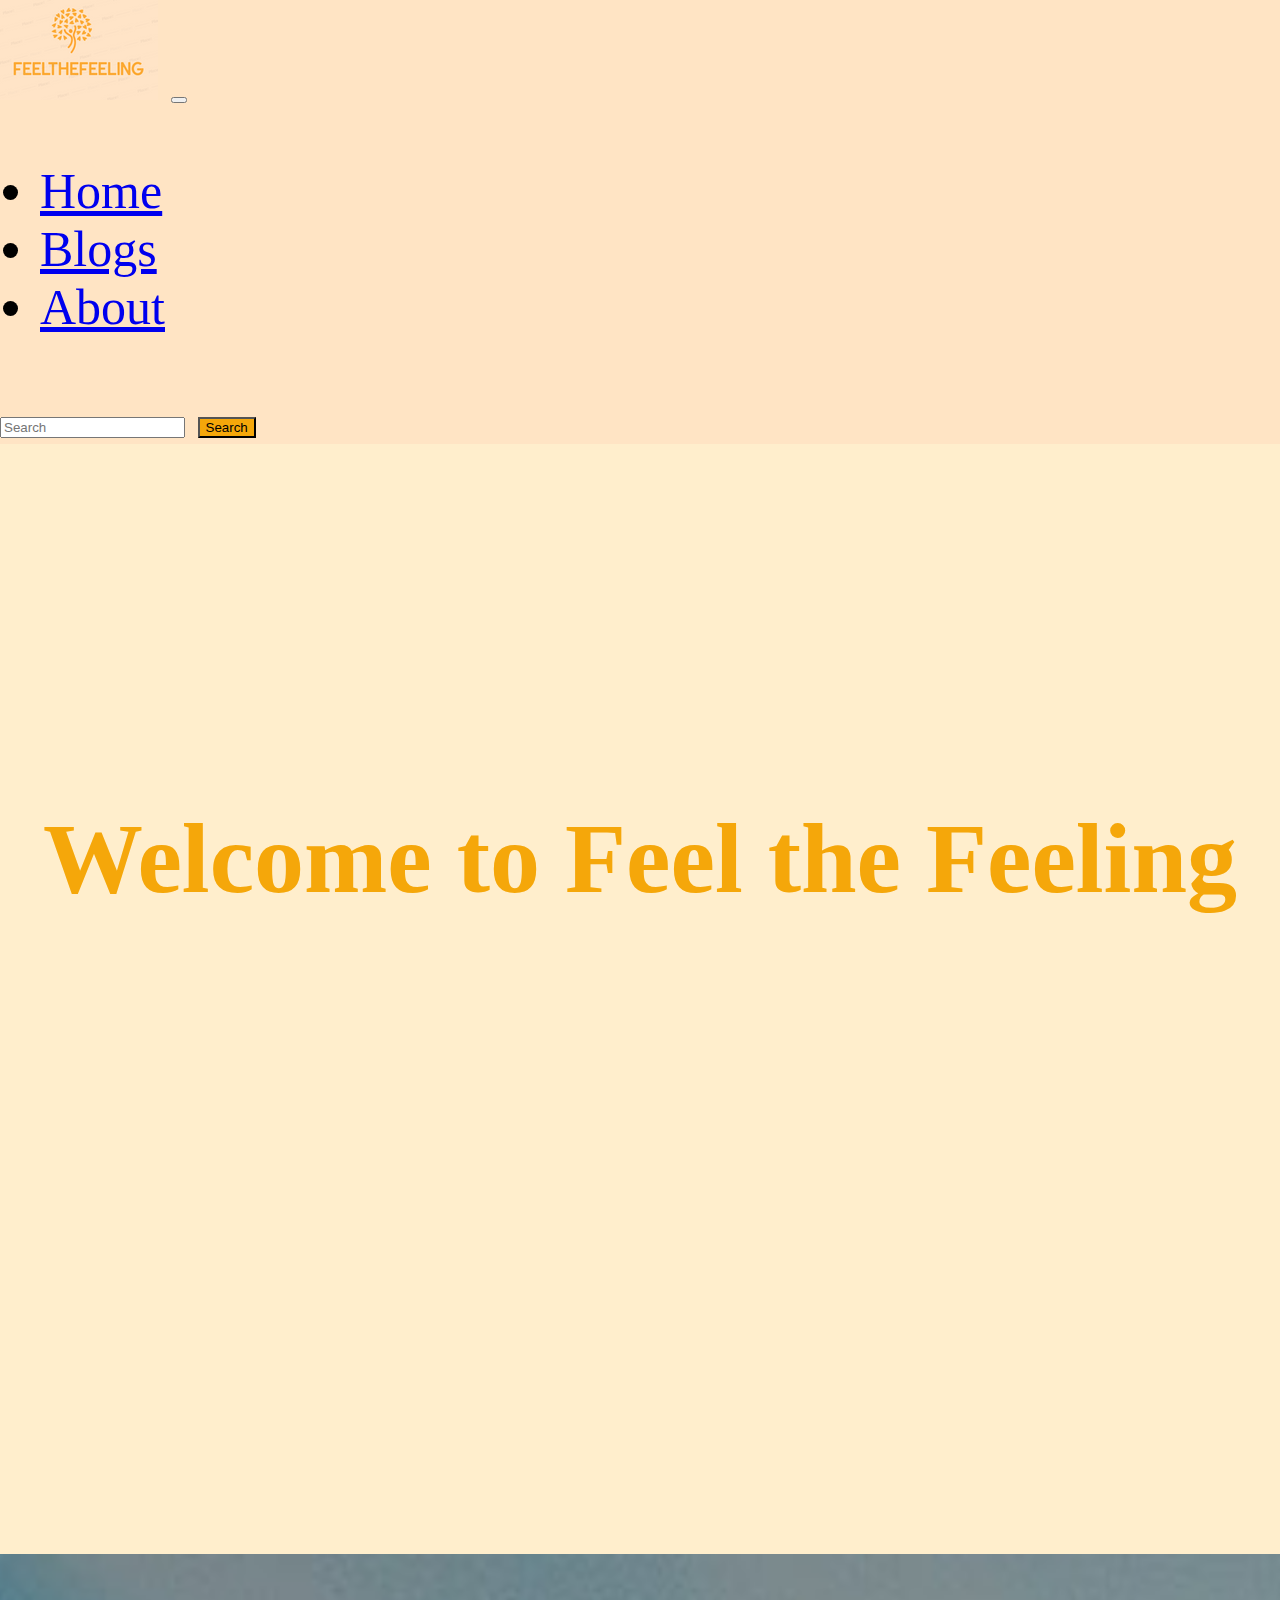
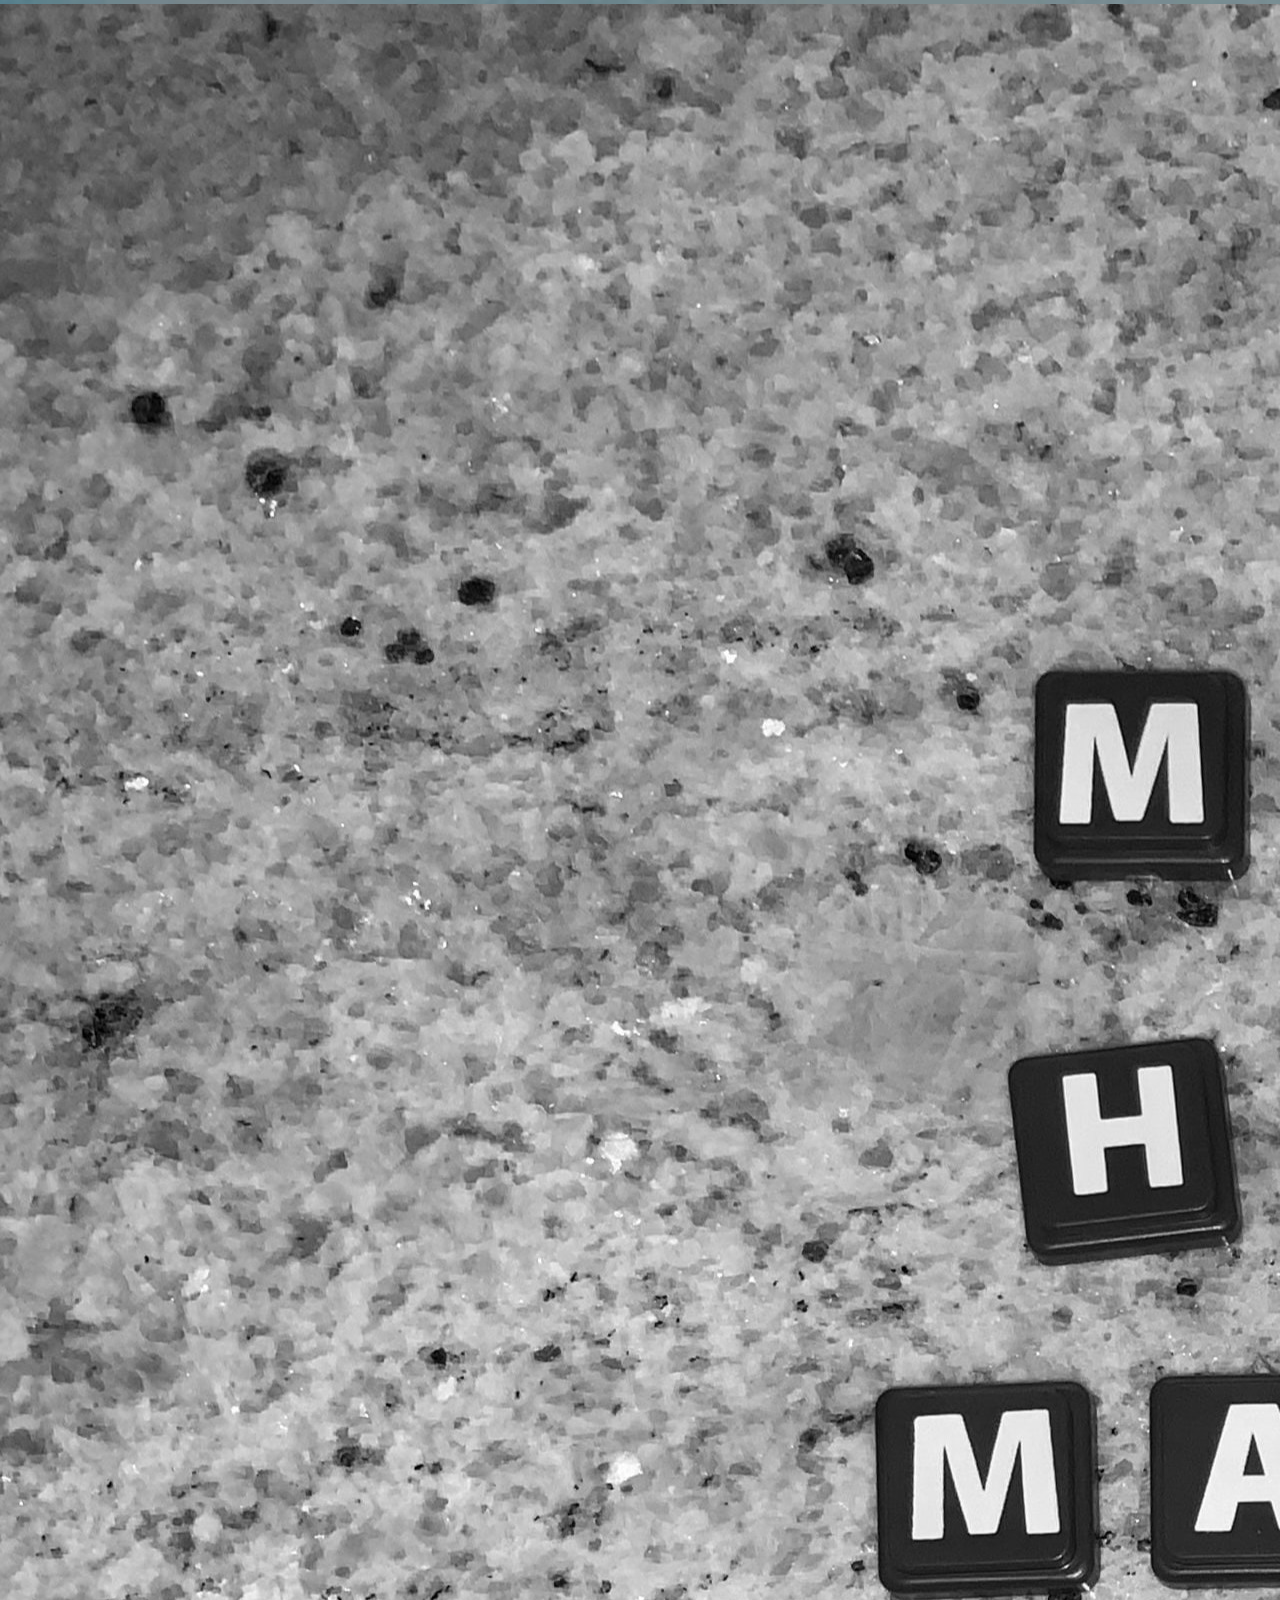
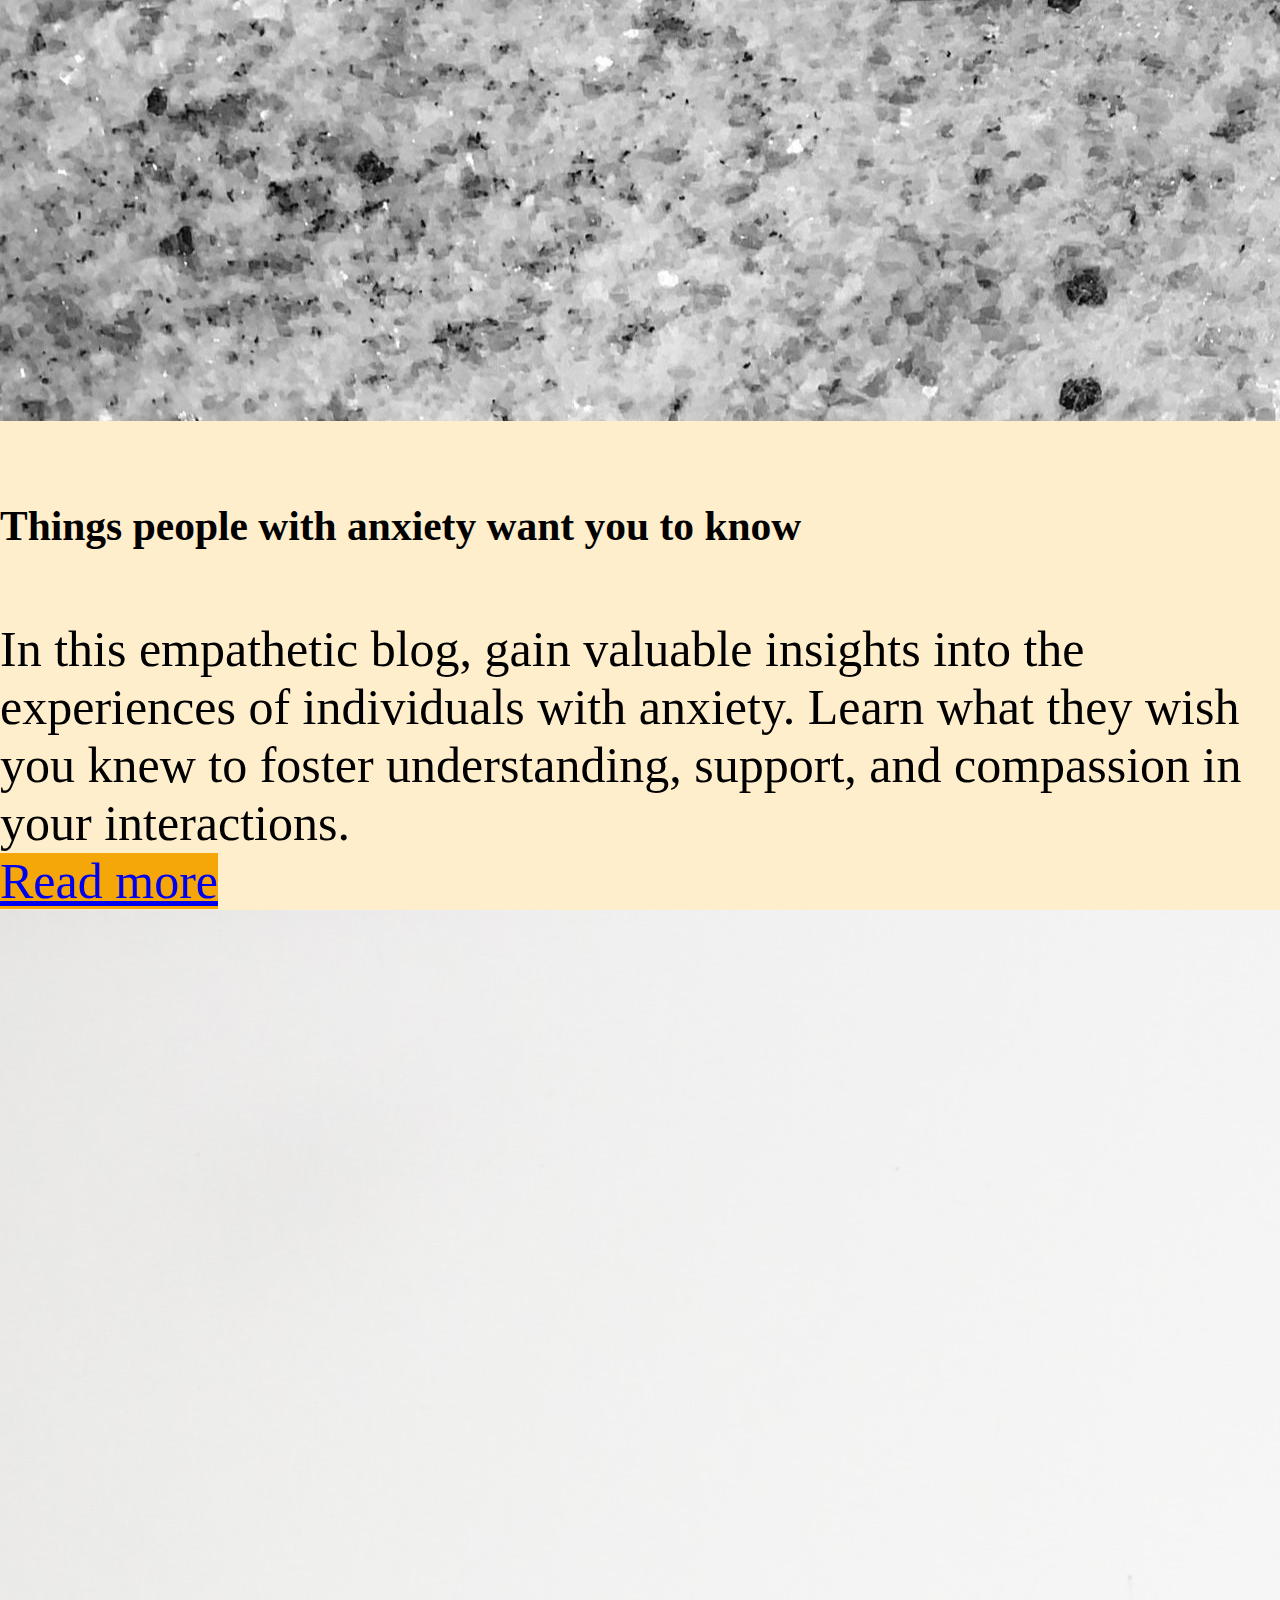
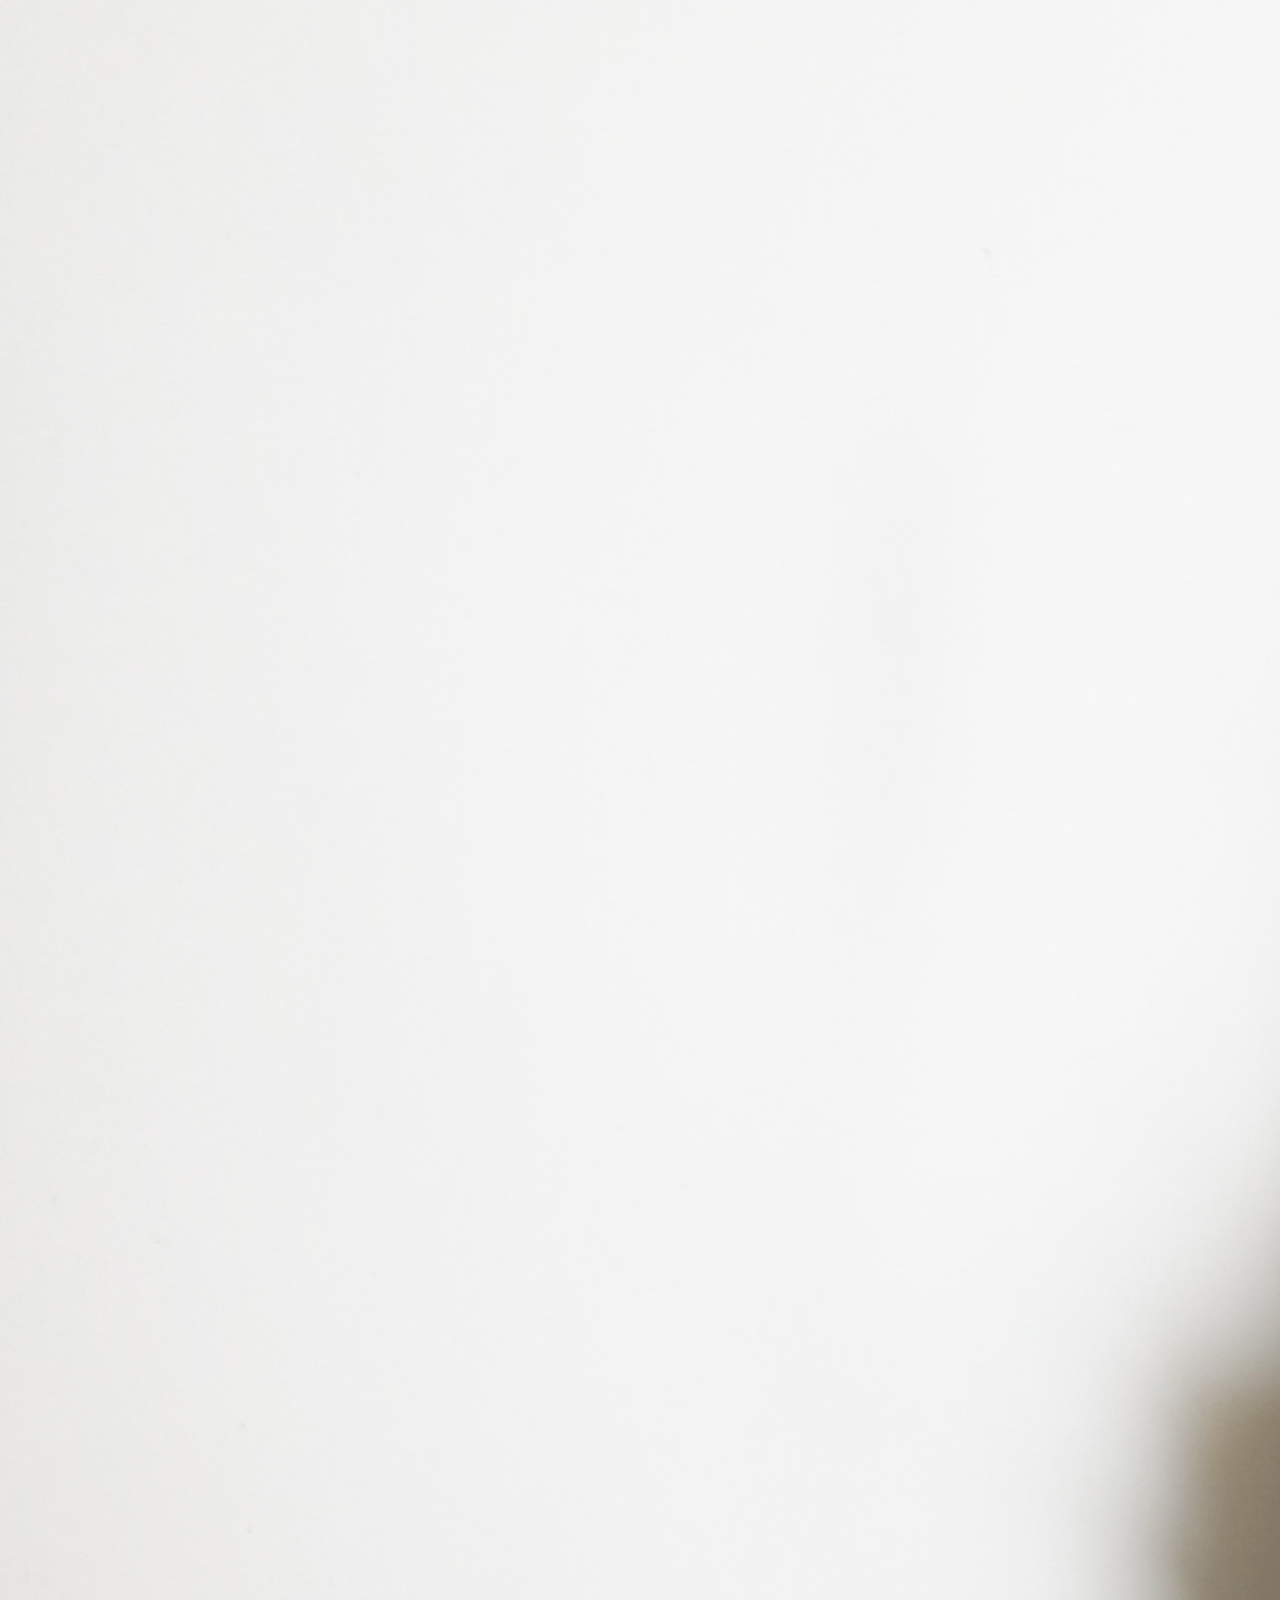
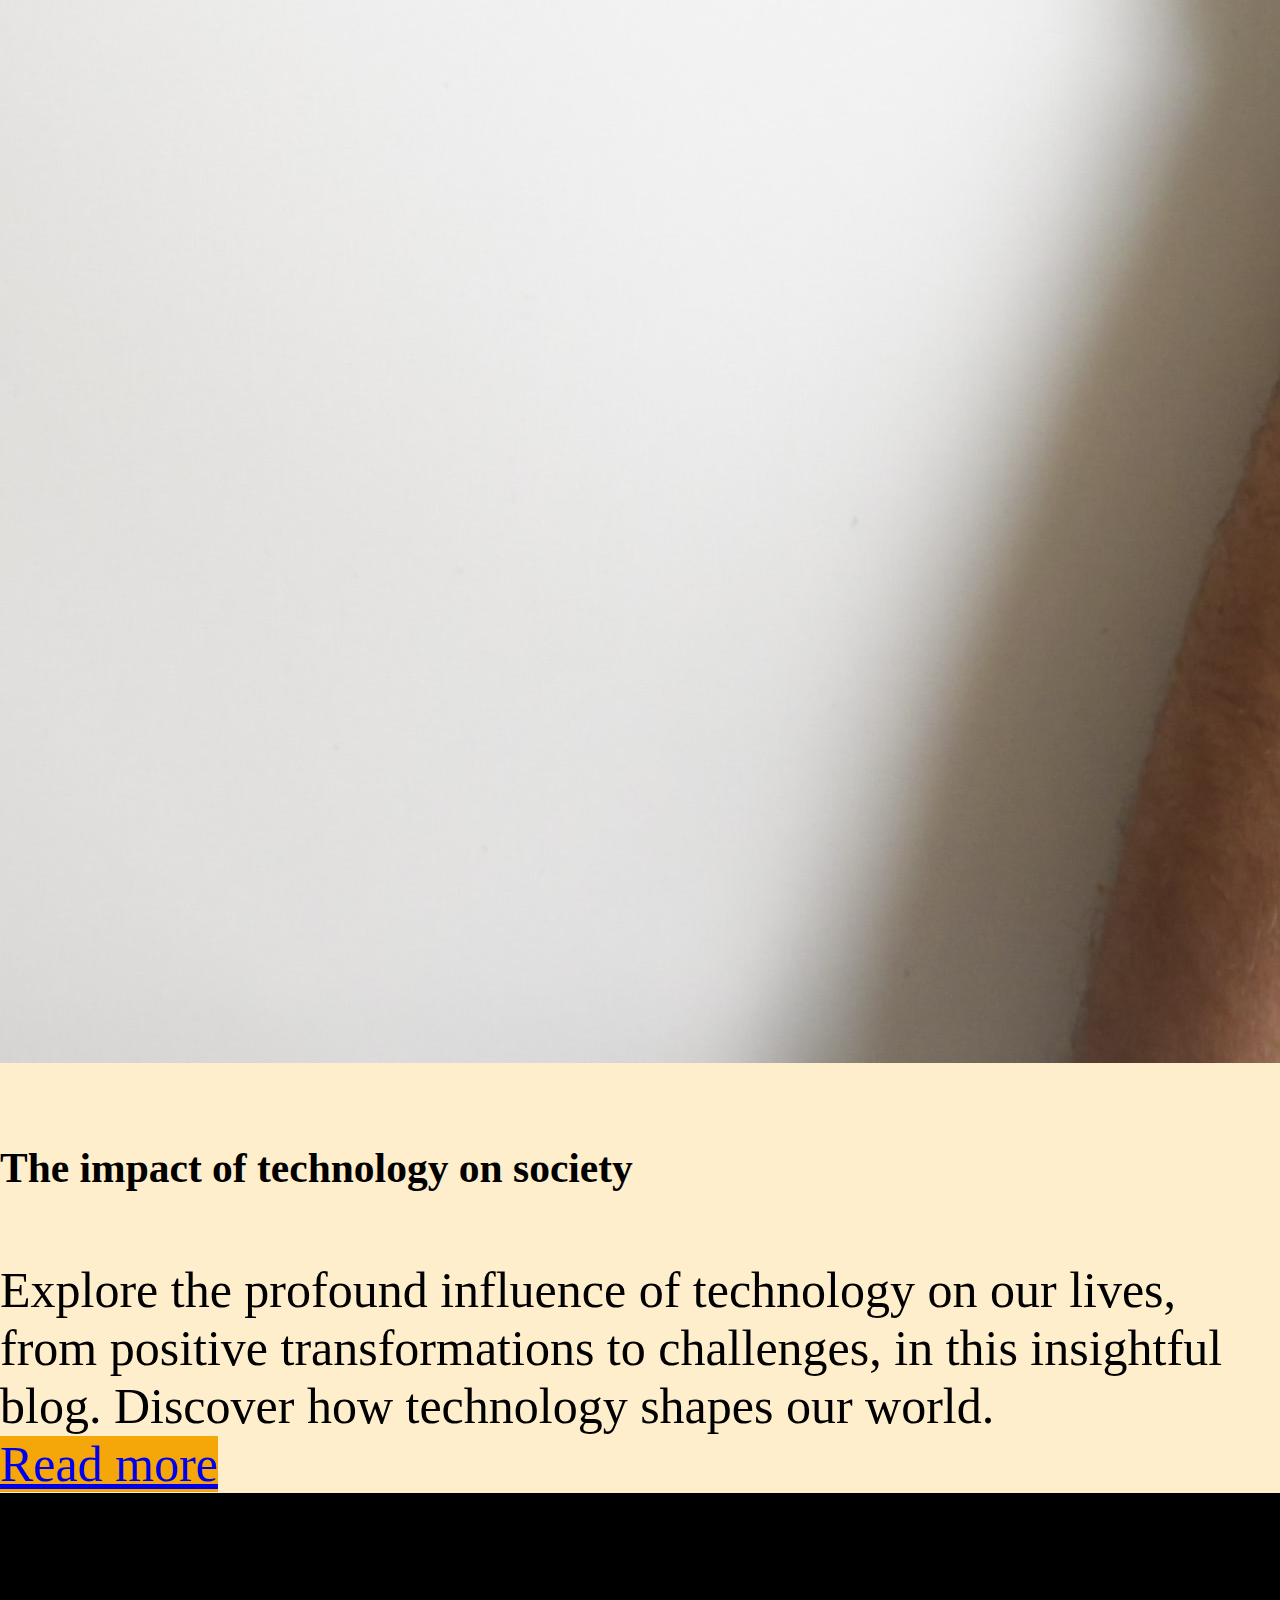
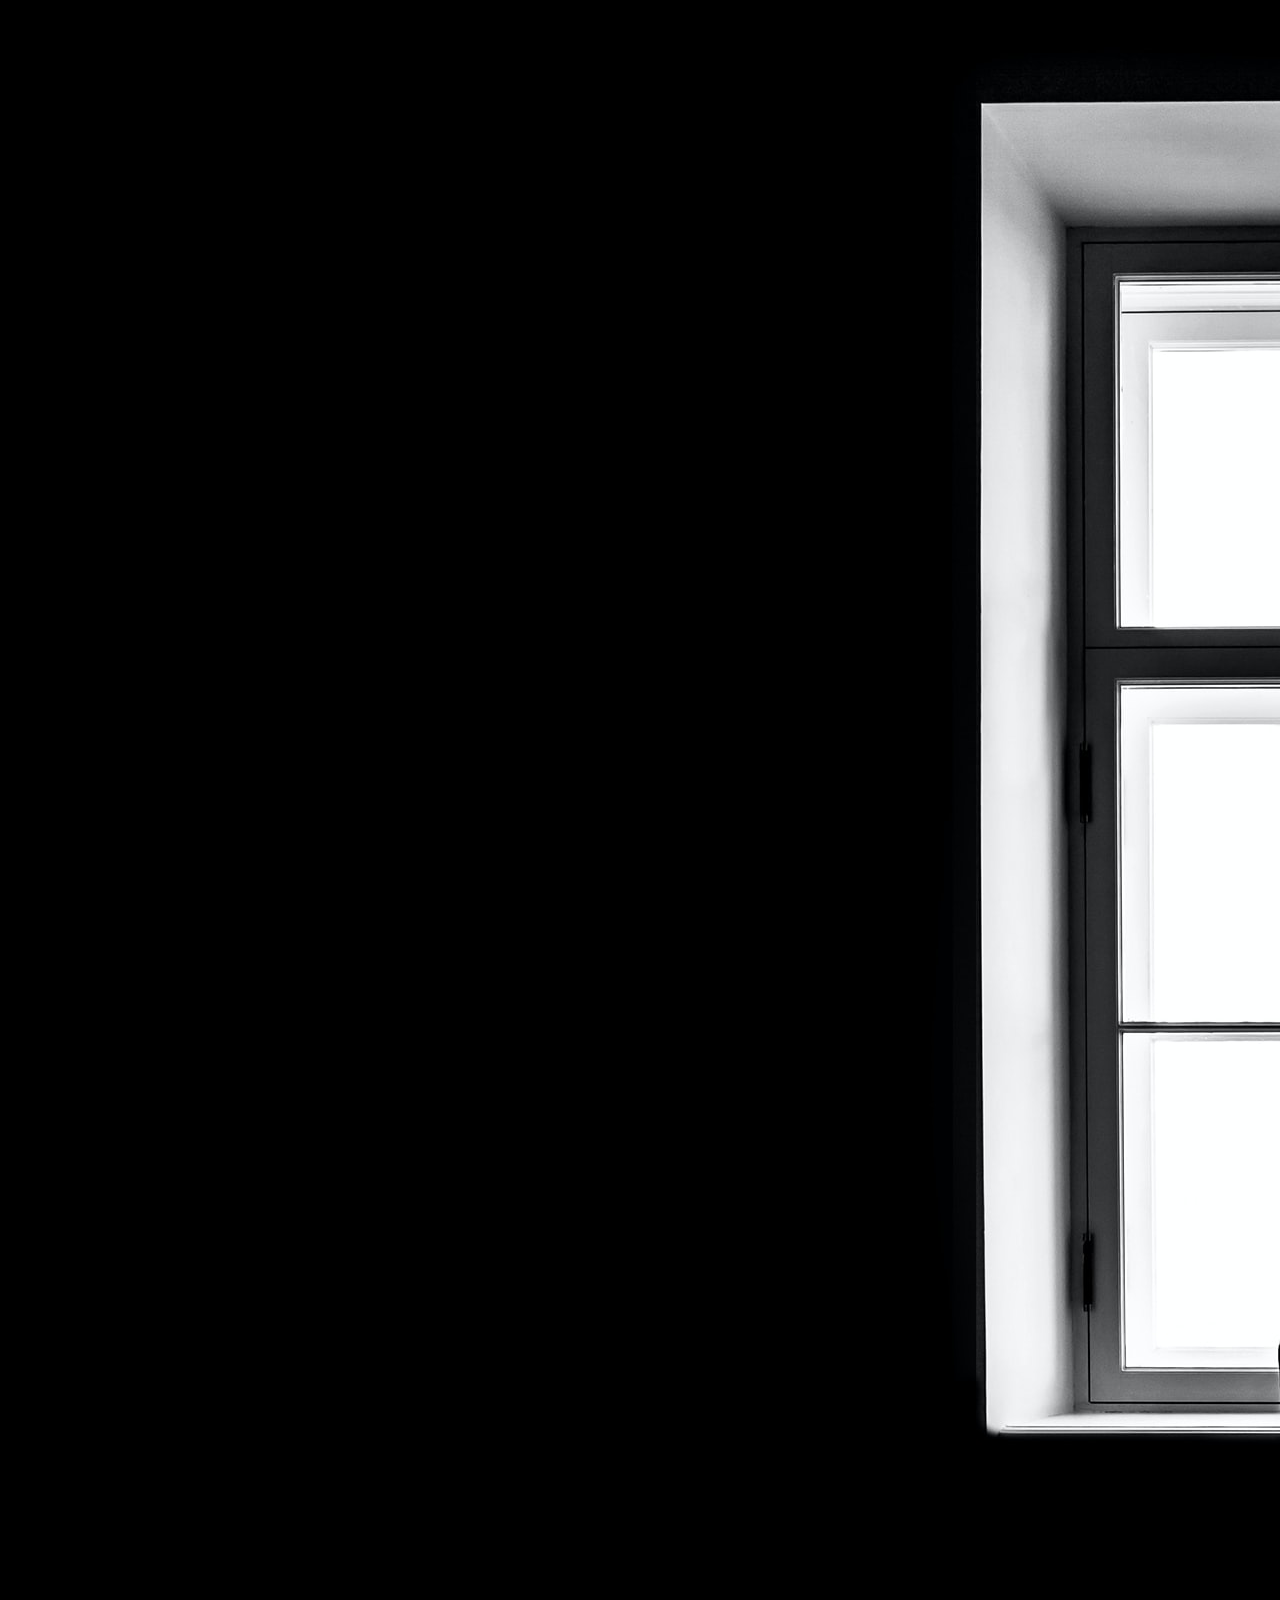
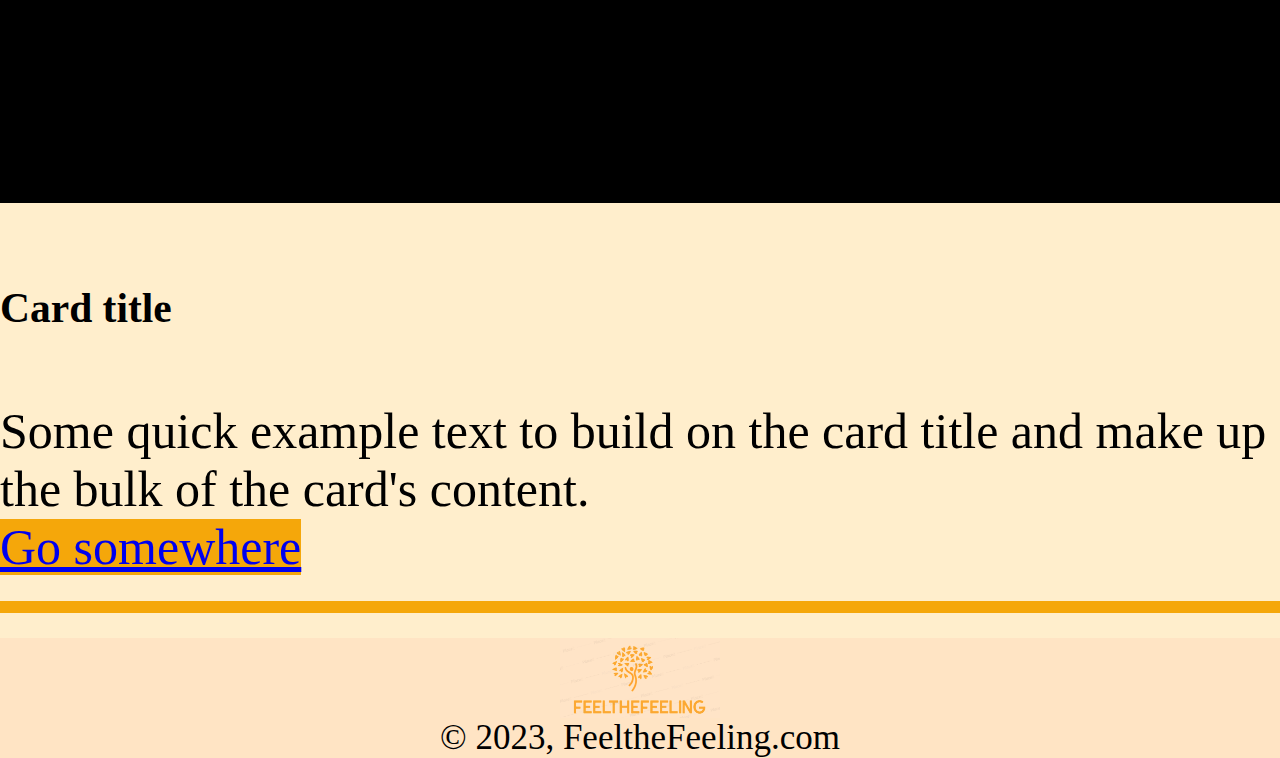
==== index.htm @ cf60df37 "added site view counter using js" ====
<!DOCTYPE html>
<html>
    <head>
        <title>FeeltheFeeling</title>
        <meta http-equiv="Content-Type" content="text/html" charset="utf-8">
        <link rel="stylesheet" href="styles.css">
        <link href="https://cdn.jsdelivr.net/npm/bootstrap@5.1.1/dist/css/bootstrap.min.css" rel="stylesheet" 
        integrity="sha384-F3w7mX95PdgyTmZZMECAngseQB83DfGTowi0iMjiWaeVhAn4FJkqJByhZMI3AhiU" crossorigin="anonymous">
        <link rel="stylesheet" href="https://cdnjs.cloudflare.com/ajax/libs/animate.css/4.1.1/animate.min.css"/>
    </head>
    <body>
      <div>   
         <nav class="navbar fixed-top navbar-expand-lg navbar-light " style="background-color: bisque;">
            <div class="container-fluid">
              <a class="navbar-brand" href="#tab1"><img src="logo4.1.png"></a>
              <button class="navbar-toggler" type="button" data-bs-toggle="collapse" data-bs-target="#navbarSupportedContent" aria-controls="navbarSupportedContent" aria-expanded="false" aria-label="Toggle navigation">
                <span class="navbar-toggler-icon"></span>
              </button>
              <div class="collapse navbar-collapse" id="navbarSupportedContent">
                <ul class="navbar-nav me-auto mb-2 mb-lg-0">
                  <li class="nav-item">
                    <a class="nav-link active" aria-current="page" href="#tab1">Home</a>
                  </li>
                  <li class="nav-item">
                    <a class="nav-link active" href="#tab2">Blogs</a>
                  </li>
                  <li class="nav-item">
                    <a class="nav-link active" href="#tab3">About</a>
                  </li>
                </ul>
                <form class="d-flex">
                  <input class="form-control me-2" type="search" placeholder="Search" aria-label="Search">
                  <button class="btn " style="background-color: #f5a70a;" type="submit">Search</button>
                </form>
              </div>
            </div>
          </nav> 
        </div>
        <div class="parallax1 h1 container-fluid" id="tab1" style="padding-top: 70px;">
          <h1 class="animate__animated  animate__slideInLeft" style="padding-top: 200px;text-align: center;font-family: 'Times New Roman', Times, serif;font-size: 80;color:#f5a70a;">Welcome to Feel the Feeling</h1></div>
        <div class="parallax2" id="tab2">
           <div class="container">
                <div class="row"> 
                    <div class=" col-lg-3 py-lg-1 px-lg-4 mr-lg-1 mt-5 mb-5 mx-auto ">
                        <div class="card text-black " style="background-color: #ffeecc;" >
                            <img src="img3.jpg" class="card-img-top" alt="...">
                            <div class="card-body">
                                <h5 class="card-title">Things people with anxiety want you to know</h5>
                                <p class="card-text">In this empathetic blog, gain valuable insights into the experiences of individuals with anxiety. Learn what they wish you knew to foster understanding, support, and compassion in your interactions.</p>
                                <a href="vivek_blog.html" class="btn btn-primary" style="background-color: #f5a70a;">Read more</a>
                             </div>
                        </div>
                    </div>
                    <div class="col-lg-3 py-lg-1 px-lg-4 mr-lg-1 mt-5 mb-5 mx-auto">
                        <div class="card text-black" style="background-color: #ffeecc;">
                            <img src="card2.jpg" class="card-img-top" alt="...">
                            <div class="card-body">
                                <h5 class="card-title">The impact of technology on society</h5>
                                <p class="card-text">Explore the profound influence of technology on our lives, from positive transformations to challenges, in this insightful blog. Discover how technology shapes our world.</p>
                                <a href="aditi_blog.html" class="btn btn-primary" style="background-color: #f5a70a;">Read more</a>
                             </div>
                        </div>
                    </div>
                    <div class="col-lg-3 py-lg-1 px-lg-4 mr-lg-1 mt-5 mb-5 mx-auto">
                        <div class="card text-black" style="background-color: #ffeecc;">
                            <img src="img1.1.jpg" class="card-img-top" alt="...">
                            <div class="card-body">
                                <h5 class="card-title">Card title</h5>
                                <p class="card-text">Some quick example text to build on the card title and make up the bulk of the card's content.</p>
                                <a href="#" class="btn btn-primary" style="background-color: #f5a70a;">Go somewhere</a>
                             </div>
                        </div>
                    </div>
                   
                    
                </div>
            </div>
        </div>
        <hr style='border: 6px solid ; color: #f5a70a;' >
        <div class="container-fluid" id="tab3" style="padding: 0%;margin: 0%;">
          <div class="foot-panel4">
            <div class="logo">
            </div>
            <div class="copyright">
              © 2023, FeeltheFeeling.com
          </div>
          </div>
          
        </div>
           
           
        </body>
</html>
---- styles.css ----
body, html, p{
    height: 100%;
    margin: 0;
    font-family: 'Times New Roman', Times, serif;
    background-color:   #ffeecc;
    font-size: 20px;
}
.nav{
    background-color:    #ffeecc;
    padding-top: 10px;
}
.container1{
    background-color:   #ffeecc;
    text-align: center;
    padding: 40px 60px;
}
.parallax1, .parallax2, .parallax3, .parallax3{
    position: relative;
    background-position: center;
    background-attachment: fixed;
    background-repeat: no-repeat;
}
.parallax1{
    background-image: url("xan-griffin-eA2t5EvcxU4-unsplash_adobespark.jpg");
    min-height:  110%;
    margin-top: 20px;
    padding-bottom: 30px;
}
.parallax2{
    background-image: url("joshua-earle-ICE__bo2Vws-unsplash.jpg");
    min-height: 90%;
  padding-top: 50px;
    
}
.parallax3{
    background-image: url("ian-stauffer-bH7kZ0yazB0-unsplash_adobespark113.jpg");
    min-height: 80%;
    padding-bottom: 200px;
}

.hero-img{
    width: 1000px;
    padding: 5px;
    padding-bottom: 30px;
  }
@media only screen and (max-device-width: 1366px) {
    .parallax1, .parallax2, .parallax3{
        background-attachment: scroll;
        background-size: cover;
    }
    .parallax1{
        background-image: url("xan-griffin-eA2t5EvcxU4-unsplash.jpg");
    }
    .column{
        column-span: inherit;
    }
  
}
.h1{
    color: gray;
}
/*@media only screen and (max-device-width: 1366px) {
    .nav, .parallax1, .parallax2, .parallax3{
        background-size: cover;
    }
    .parallax1{
        background-image: url("xan-griffin-eA2t5EvcxU4-unsplash.jpg");
    }
}*/
.responsive{
    padding-bottom: 10px;
}
.res{
    padding-top: 20px;
}
.bg-primar{
    background-color: #ffeecc;
}
.col{
	float: left;
	width: 70%;
}
@media only screen and (max-device-width: 1366px){
    body, html, p{
        font-size: 50px;
    }
    img{
        background-size: contain;
    }
}
.logo{
background-image: url("logo4.png");
background-size: cover;
    height: 80px;
    width: 160px;
}
.foot-panel4{
    height:120px;
    background-color:bisque;
    color: black;
    font-size: 0.7rem;
    text-align: center;
    display: flex;
    justify-content: center;
    align-items: center;
    flex-direction: column;
}
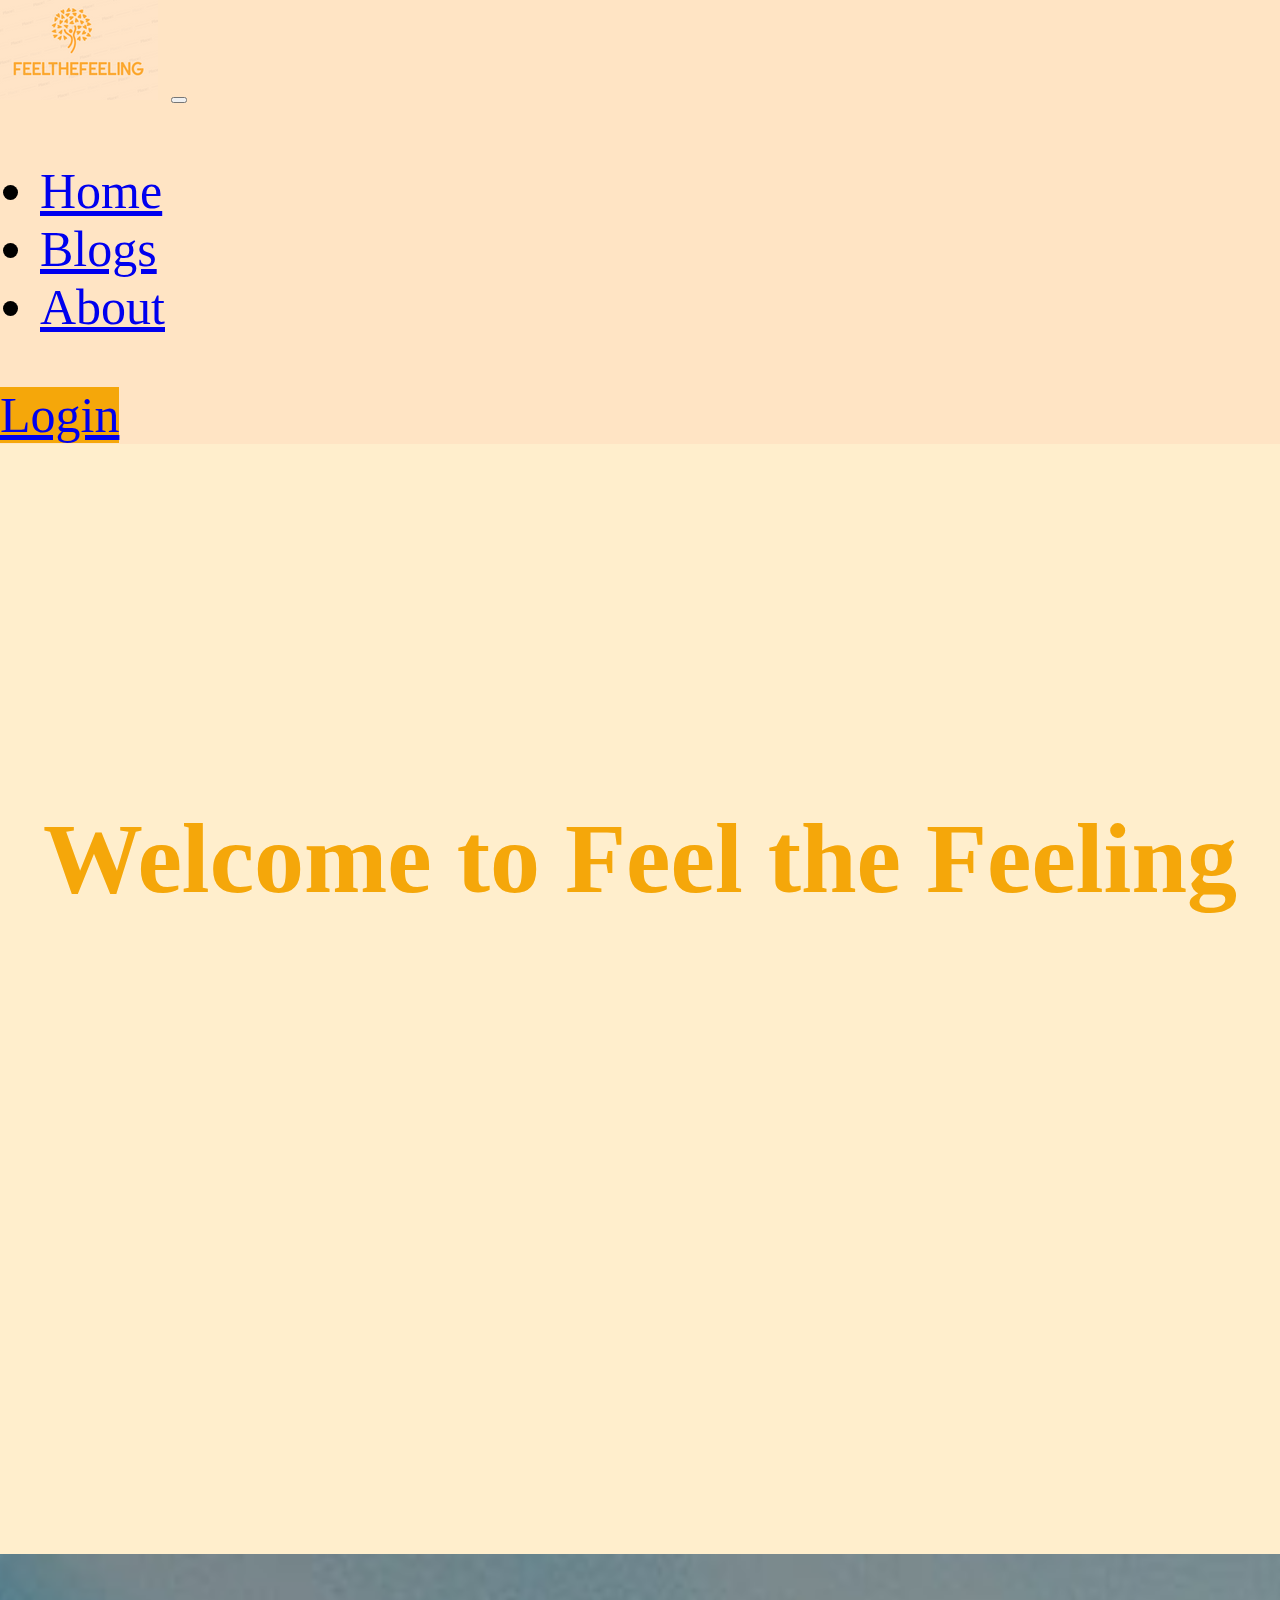
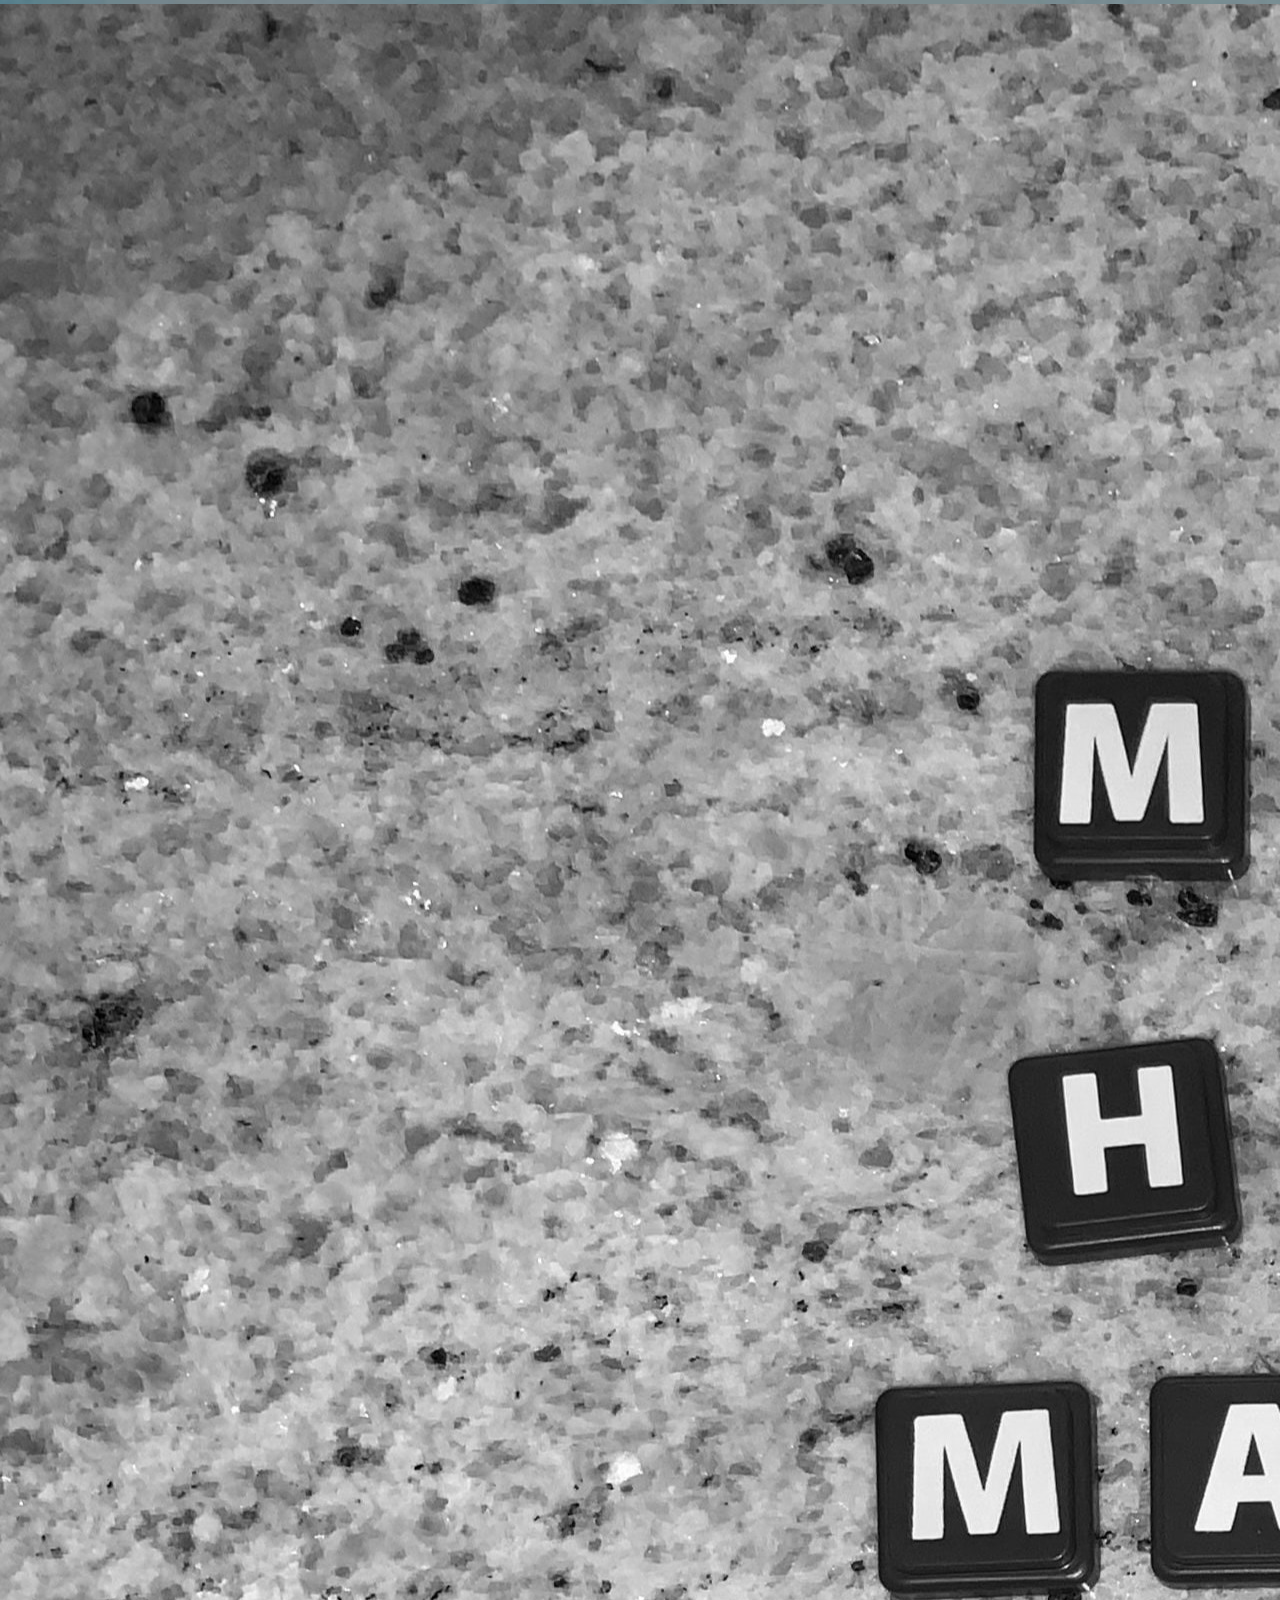
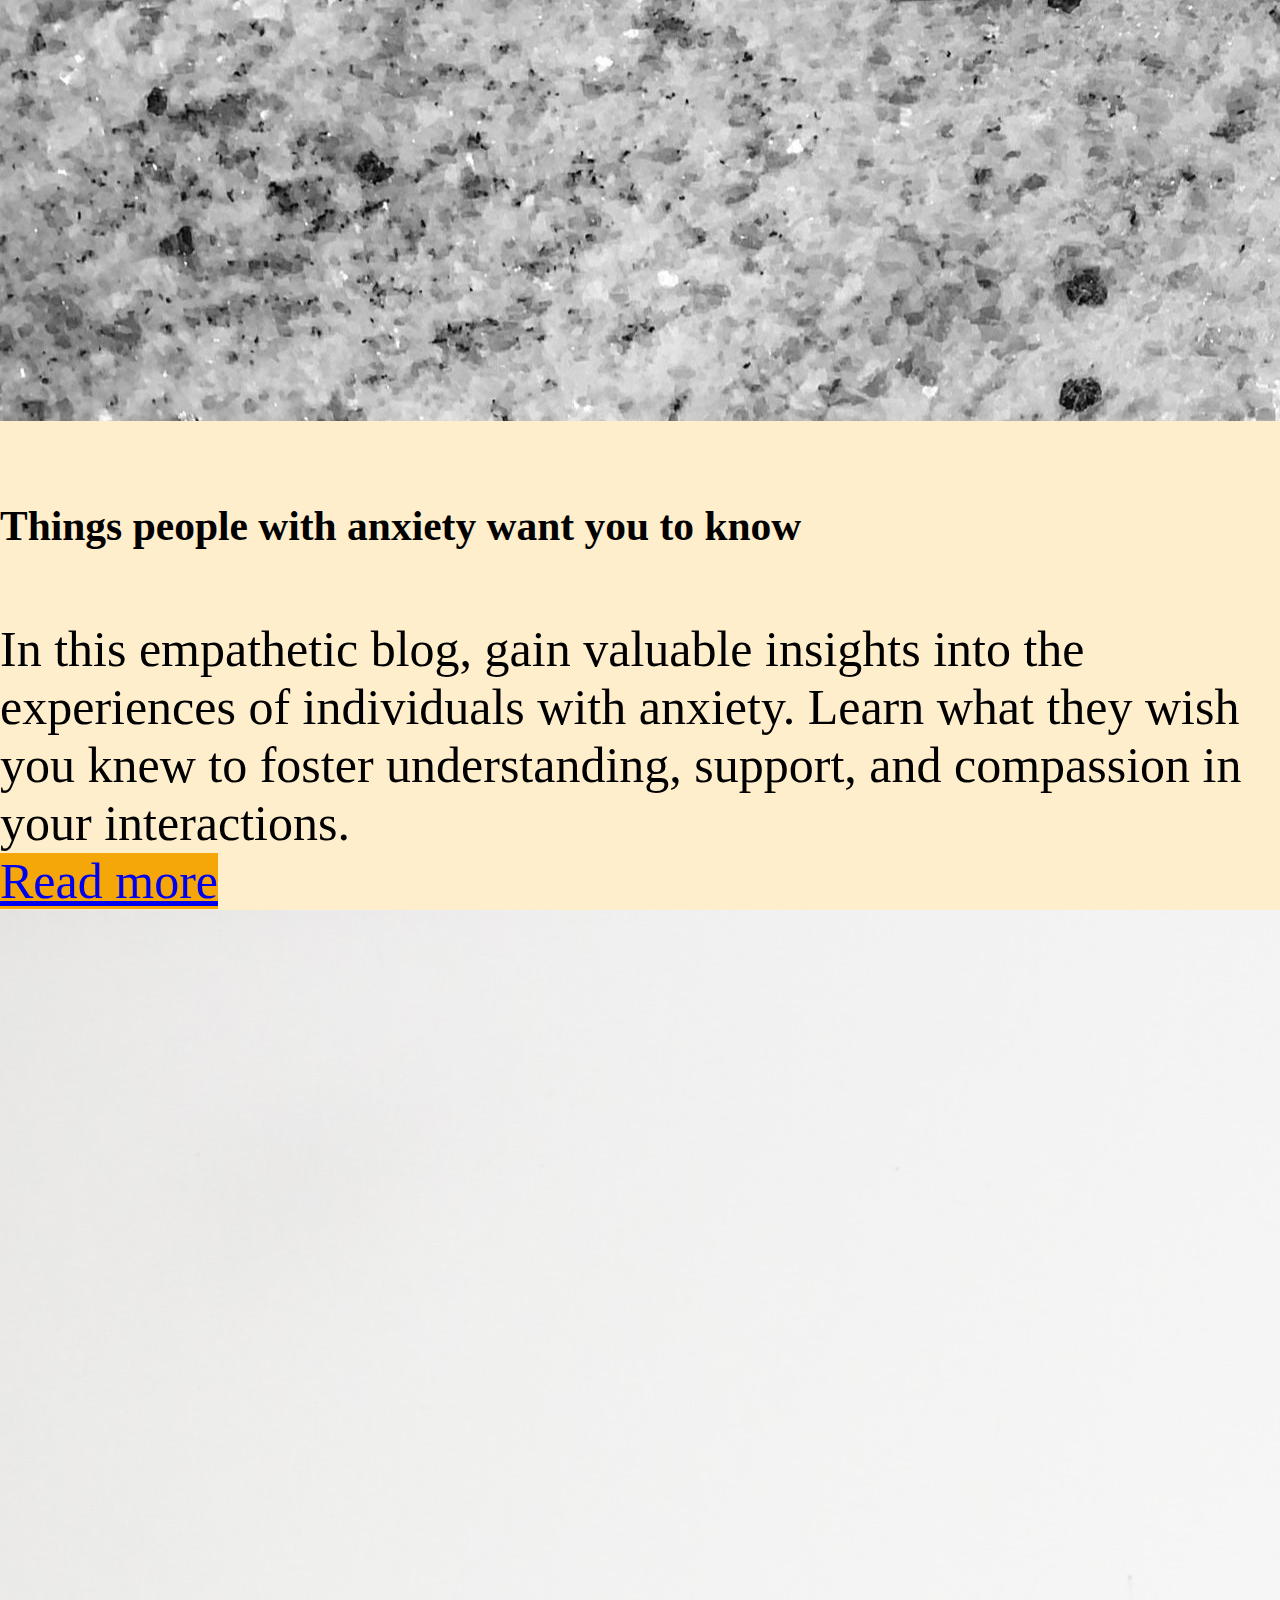
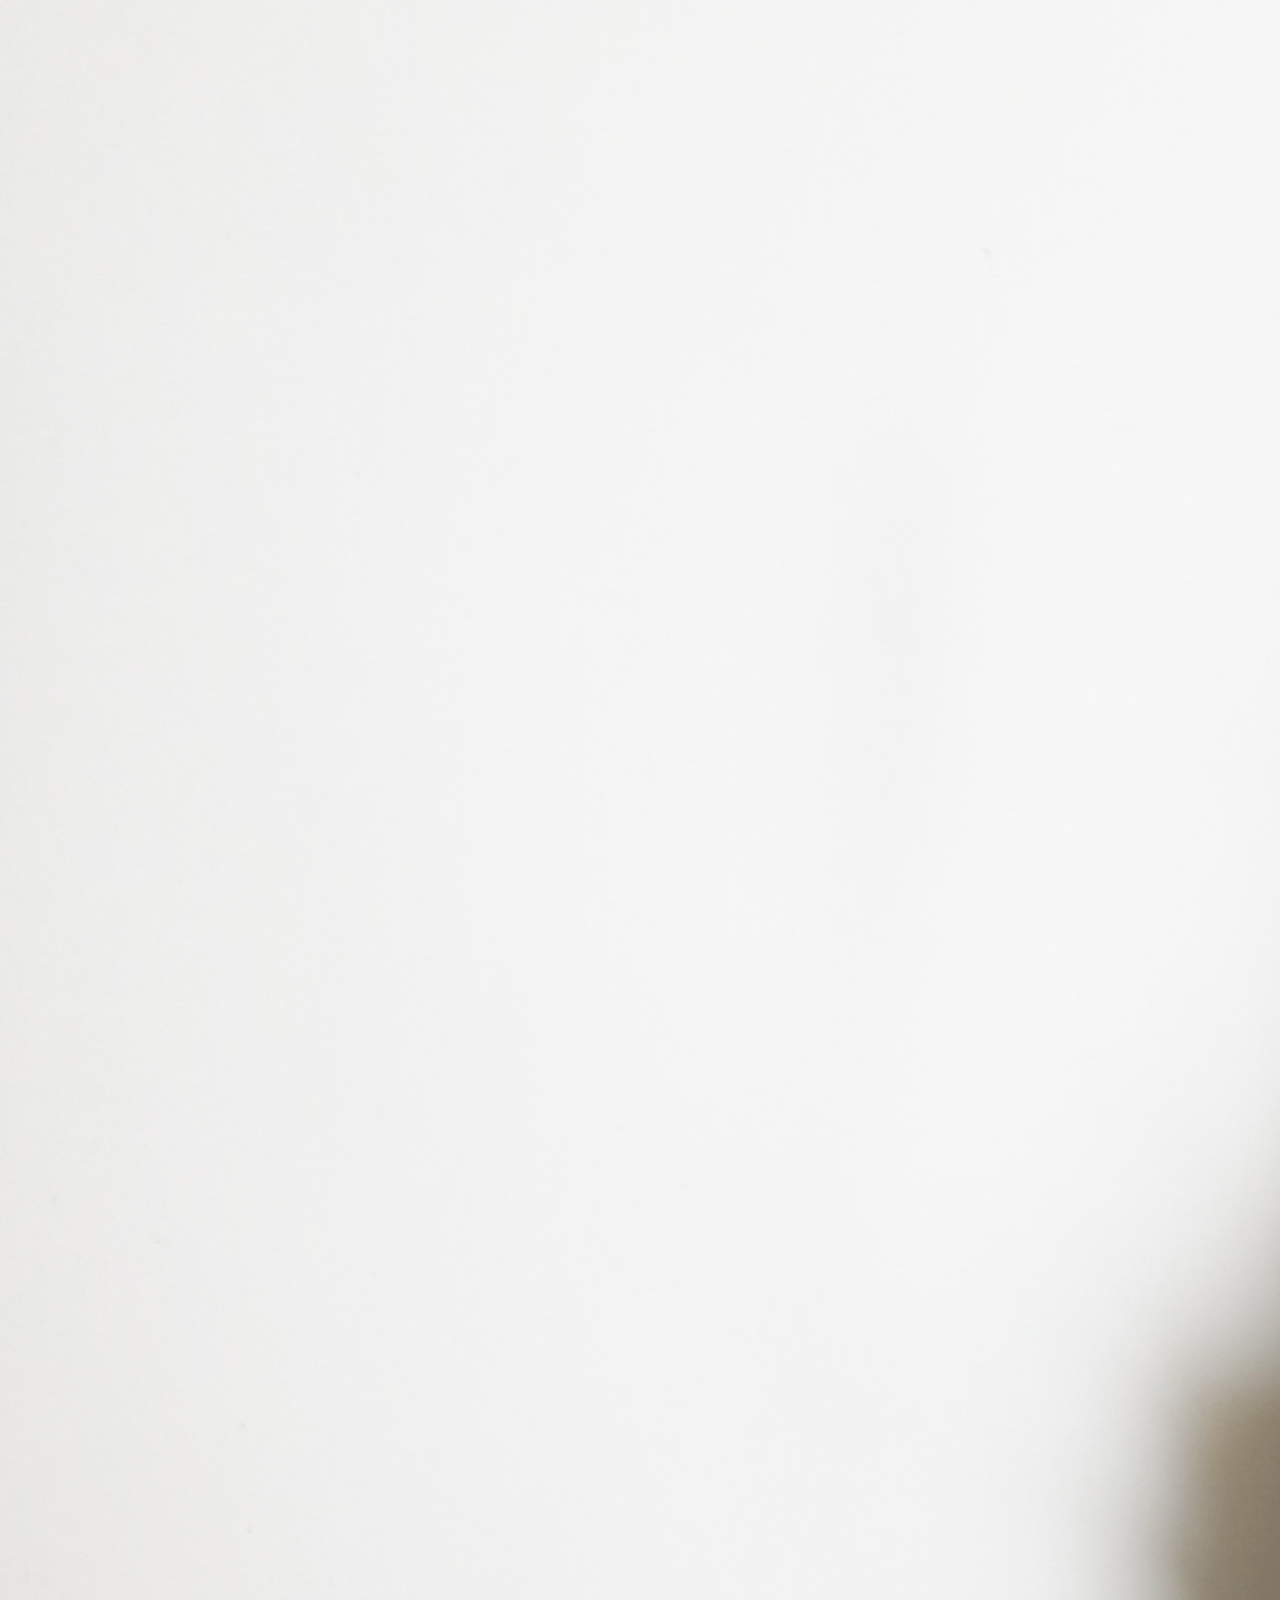
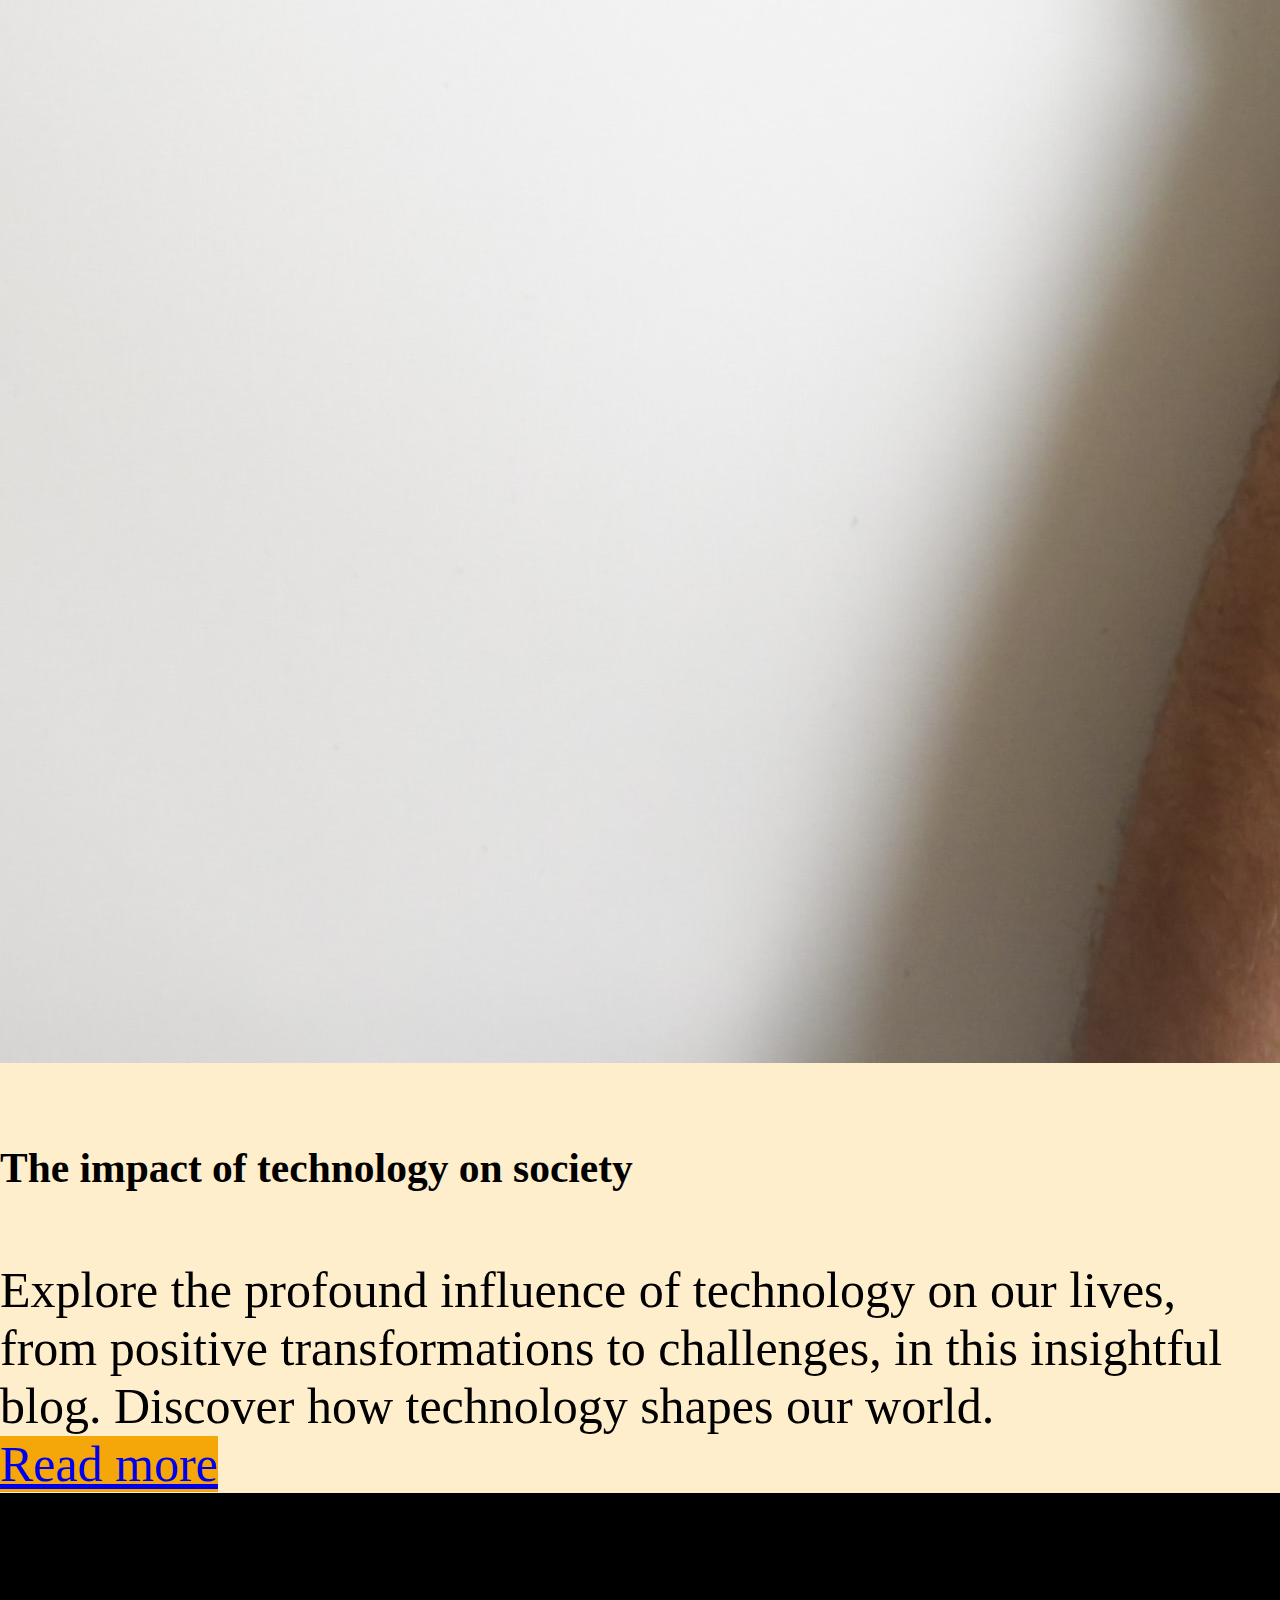
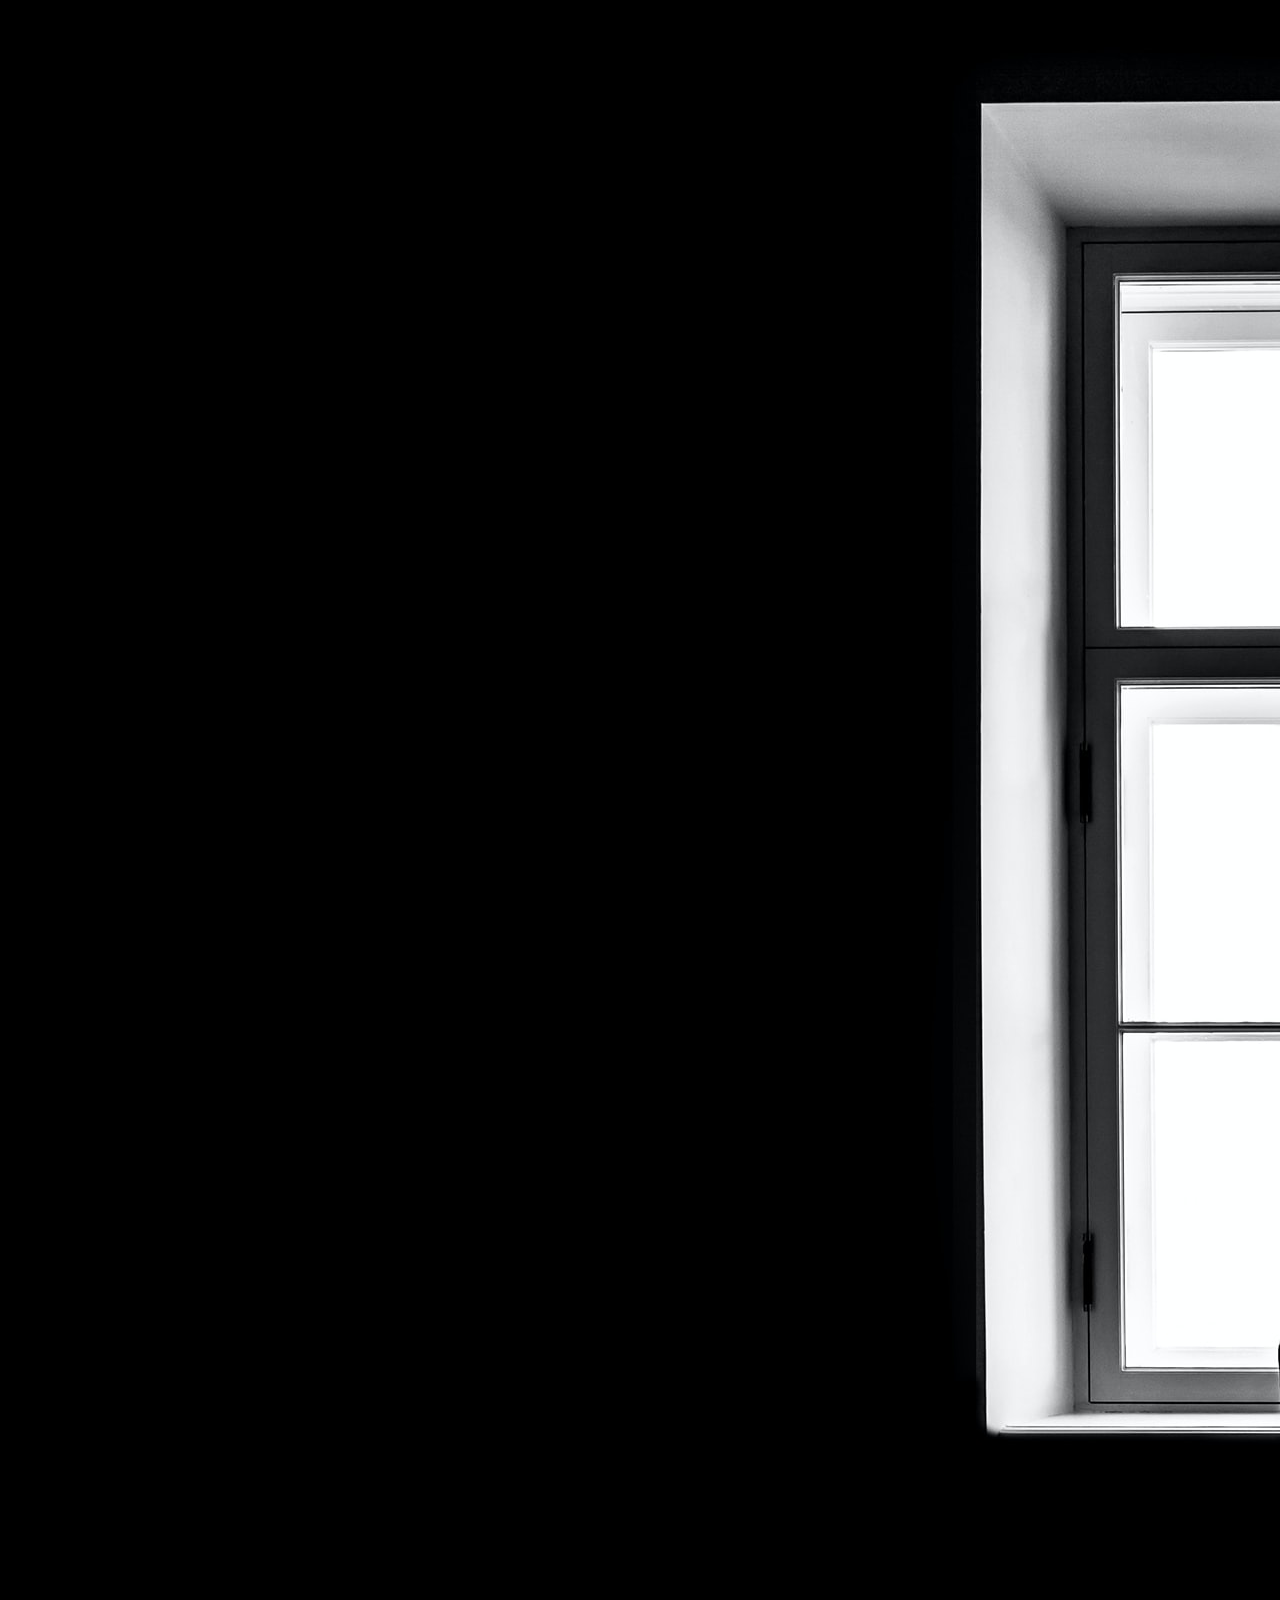
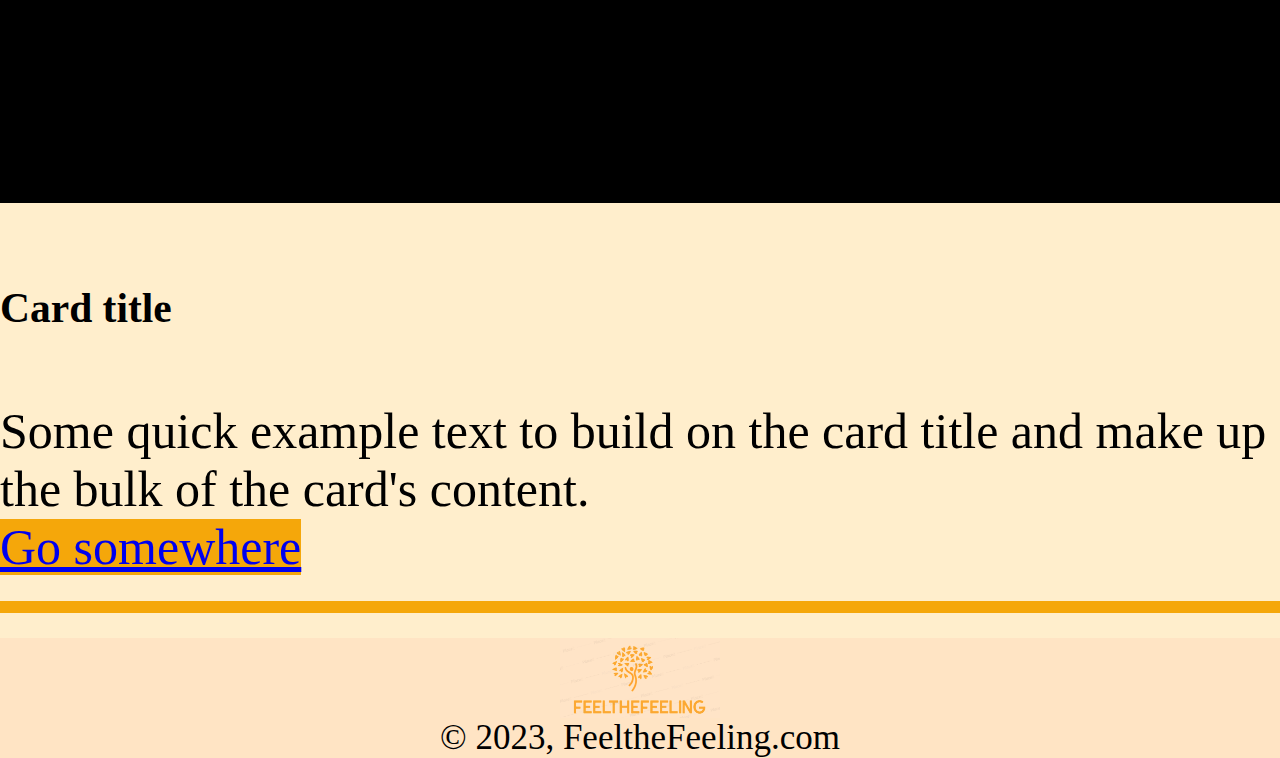
==== commit 44abc8ef: "Merge branch 'main' of https://github.com/aditithakore/wtpract3" ====
--- a/index.htm
+++ b/index.htm
@@ -6,6 +6,8 @@
         <link rel="stylesheet" href="styles.css">
         <link href="https://cdn.jsdelivr.net/npm/bootstrap@5.1.1/dist/css/bootstrap.min.css" rel="stylesheet" 
         integrity="sha384-F3w7mX95PdgyTmZZMECAngseQB83DfGTowi0iMjiWaeVhAn4FJkqJByhZMI3AhiU" crossorigin="anonymous">
+                <script src="https://code.jquery.com/jquery-3.6.0.min.js"></script>
+
         <link rel="stylesheet" href="https://cdnjs.cloudflare.com/ajax/libs/animate.css/4.1.1/animate.min.css"/>
     </head>
     <body>
@@ -29,8 +31,8 @@
                   </li>
                 </ul>
                 <form class="d-flex">
-                  <input class="form-control me-2" type="search" placeholder="Search" aria-label="Search">
-                  <button class="btn " style="background-color: #f5a70a;" type="submit">Search</button>
+<!--                   <input class="form-control me-2" type="search" placeholder="Search" aria-label="Search"> -->
+                  <a class="btn " style="background-color: #f5a70a;" type="submit" href="Login and Registration.html">Login</a>
                 </form>
               </div>
             </div>
@@ -89,5 +91,14 @@
         </div>
            
            
+<script>
+  // Initialize Bootstrap components when the document is ready
+  $(document).ready(function () {
+      // Enable Bootstrap Navbar Toggle
+      $('.navbar-toggler').click(function () {
+          $('.navbar-collapse').toggleClass('show');
+      });
+  });
+</script>
         </body>
-</html>+</html>
